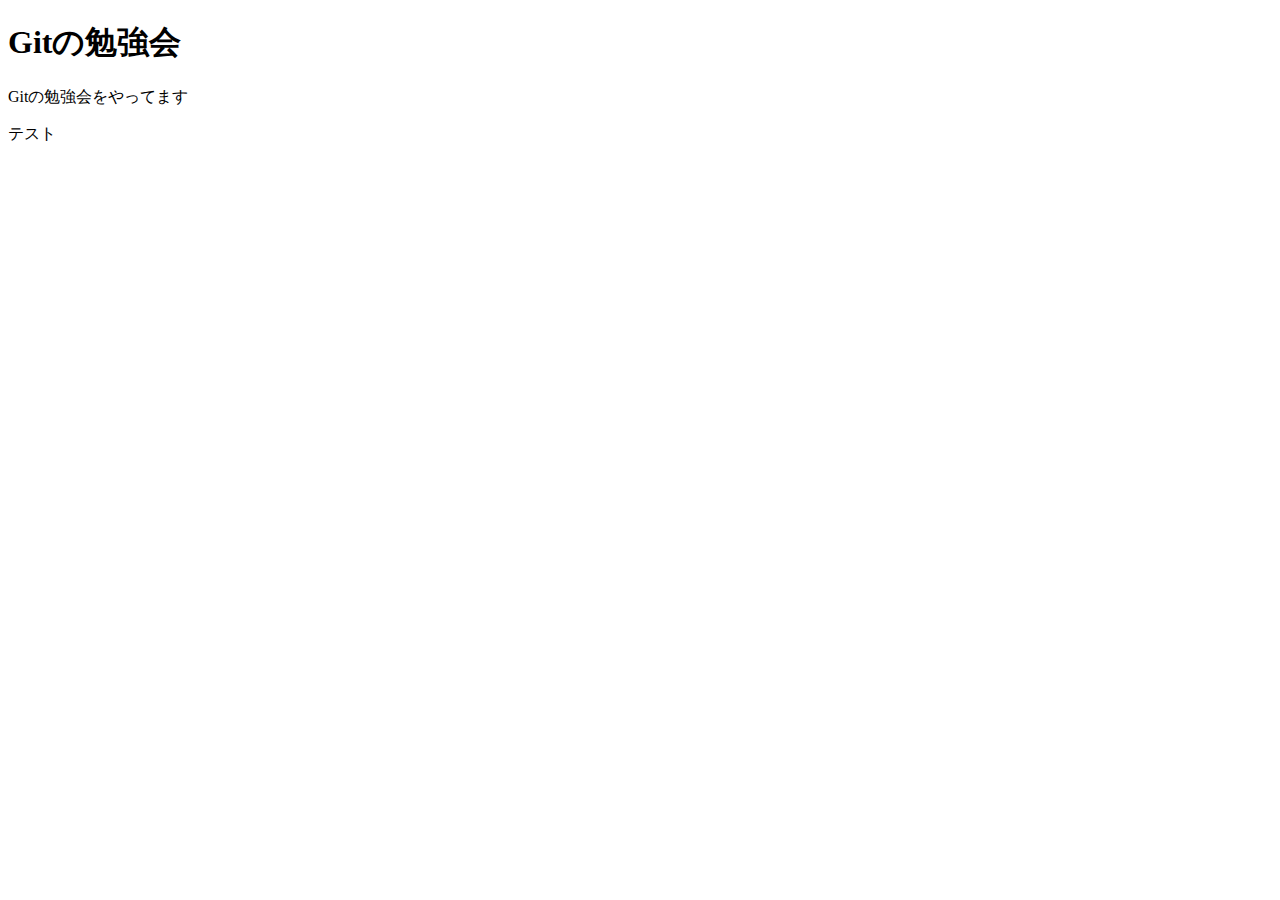
==== fuchi/index.html @ 1e024196 "ファイル名を修正しました。" ====
<!doctype html>
<html lang="ja">
<head>
  <link rel="stylesheet" href="css/style.css">
</head>
<body>
  <section>
    <h1>Gitの勉強会</h1>
    <p>Gitの勉強会をやってます</p>
    <p>テスト</p>
  </section>
</body>
</html>
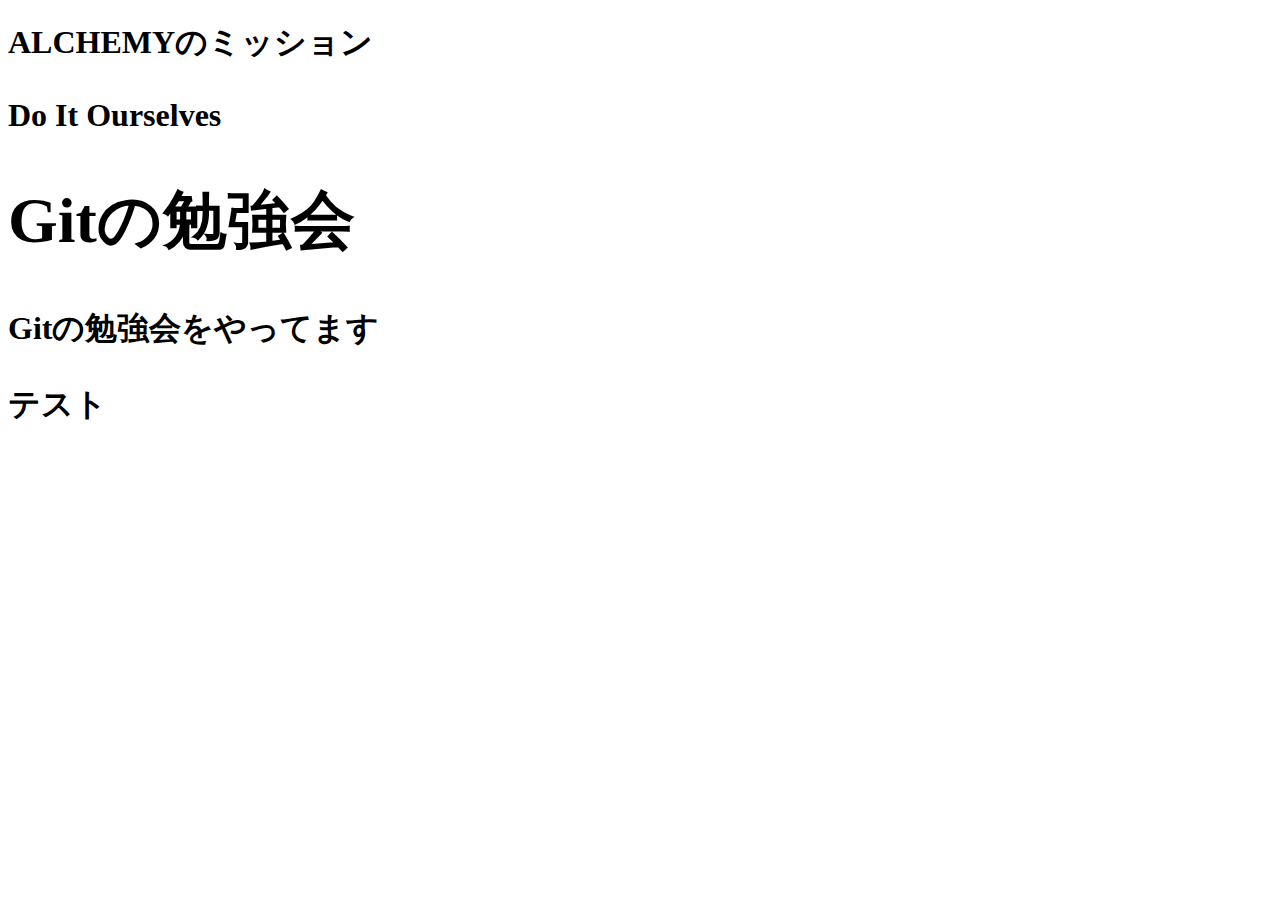
==== commit 7af6203b: "追加された分の課題です" ====
--- a/fuchi/index.html
+++ b/fuchi/index.html
@@ -4,6 +4,8 @@
   <link rel="stylesheet" href="css/style.css">
 </head>
 <body>
+  <h1>ALCHEMYのミッション<h1>
+<p>Do It Ourselves<p>
   <section>
     <h1>Gitの勉強会</h1>
     <p>Gitの勉強会をやってます</p>
